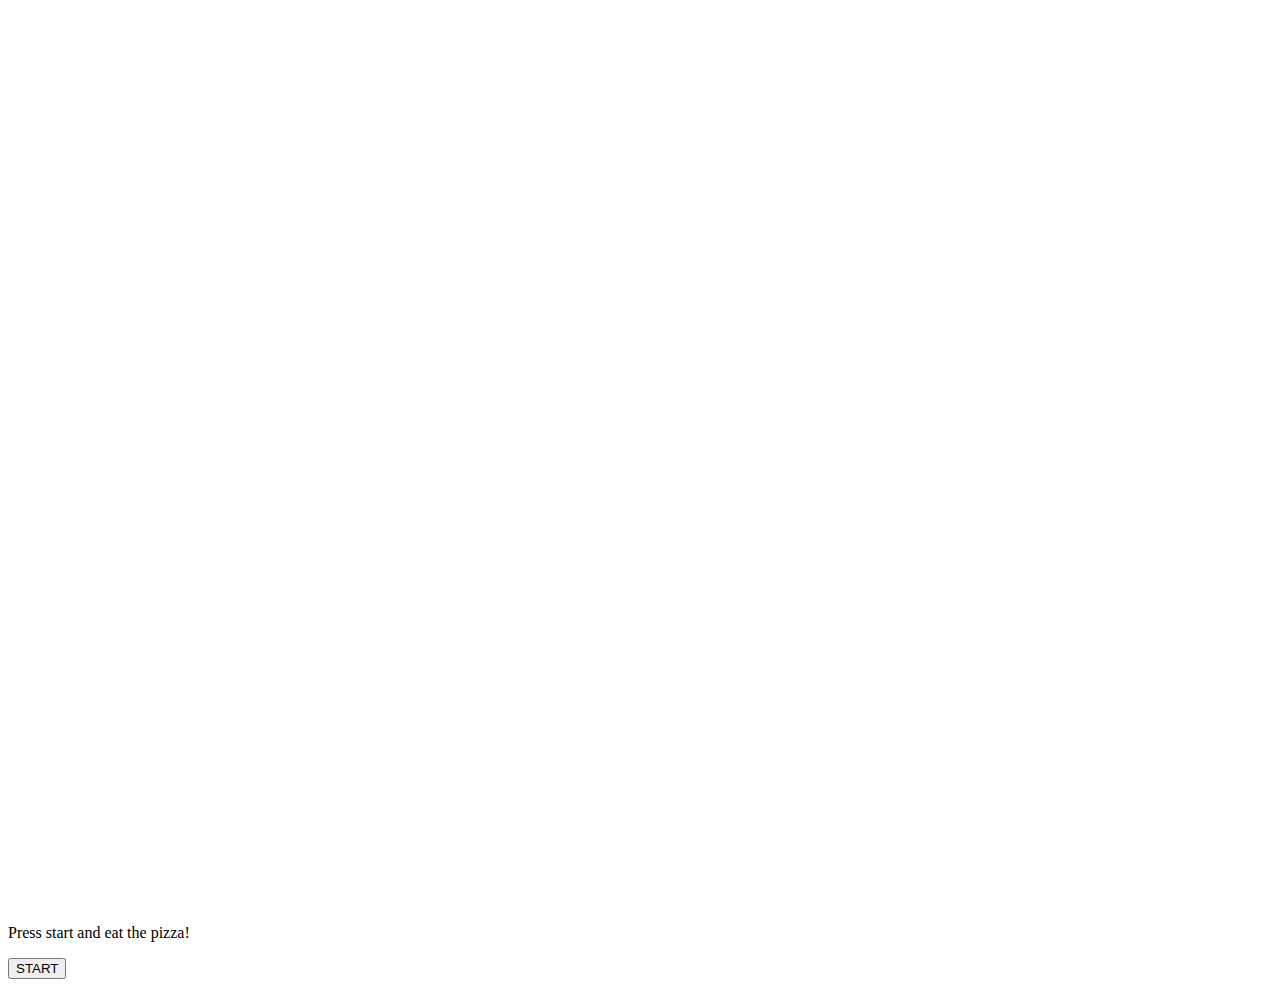
==== motorcycle.html @ 49e68281 "Changed width and height" ====
<html>
<head>
    <meta charset='utf-8'/>
    <link rel="stylesheet" href="css/style.css">

</head>
<body>
<div class='game'>
    <div id='home'>
        <canvas id='mycanvas' width='1200' height='900'></canvas>
    </div>
    <p>Press start and eat the pizza!</p>
    <button id='btn'>START</button>
</div>

<script src="motorcycle/vars.js"></script>
<script src="motorcycle/runner.js"></script>
<script src="motorcycle/app.js"></script>
</body>

</html>
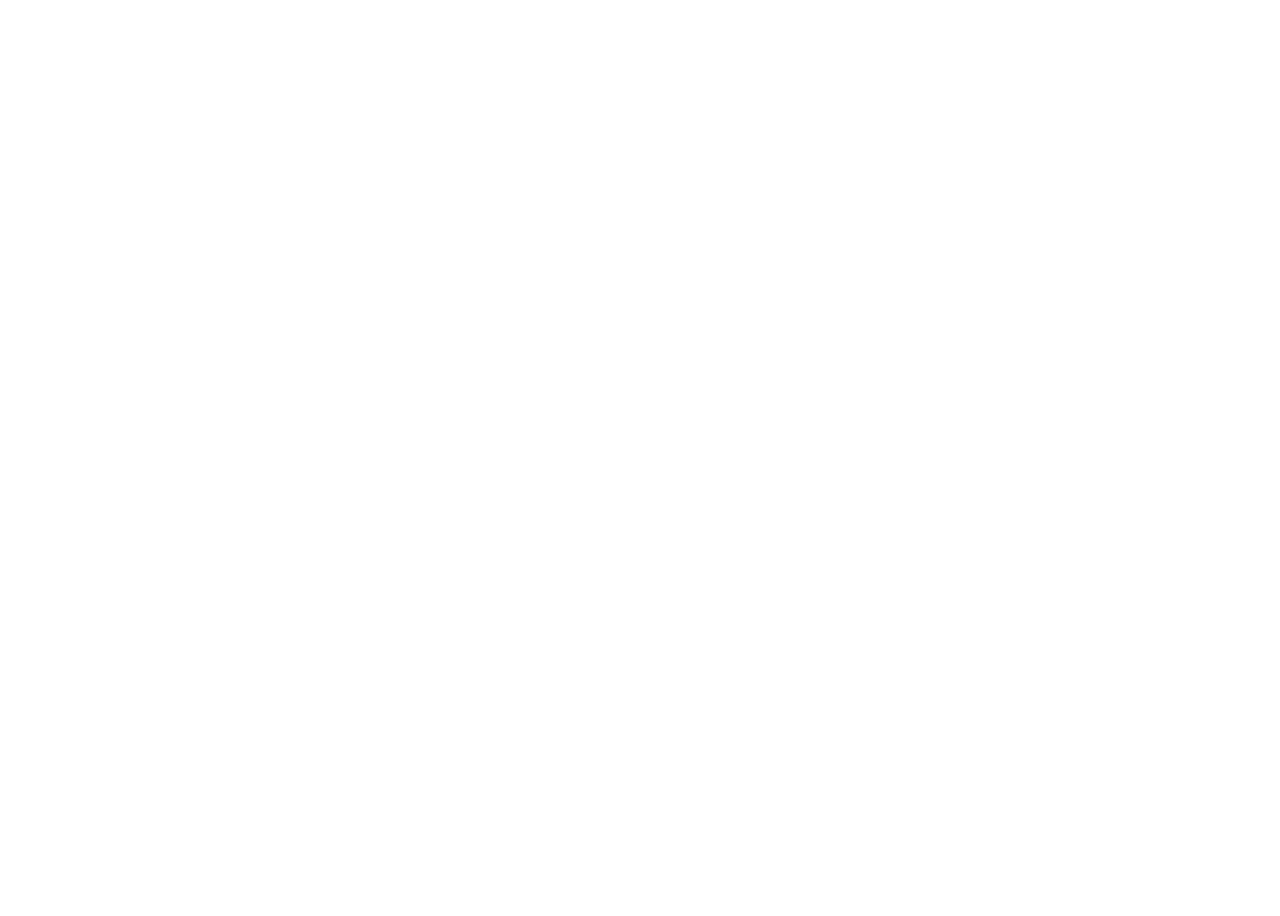
==== commit e4c5e72d: "Minor changes" ====
--- a/motorcycle.html
+++ b/motorcycle.html
@@ -5,13 +5,7 @@
 
 </head>
 <body>
-<div class='game'>
-    <div id='home'>
-        <canvas id='mycanvas' width='1200' height='900'></canvas>
-    </div>
-    <p>Press start and eat the pizza!</p>
-    <button id='btn'>START</button>
-</div>
+<canvas id='mycanvas' width='1200' height='900'></canvas>
 
 <script src="motorcycle/vars.js"></script>
 <script src="motorcycle/runner.js"></script>
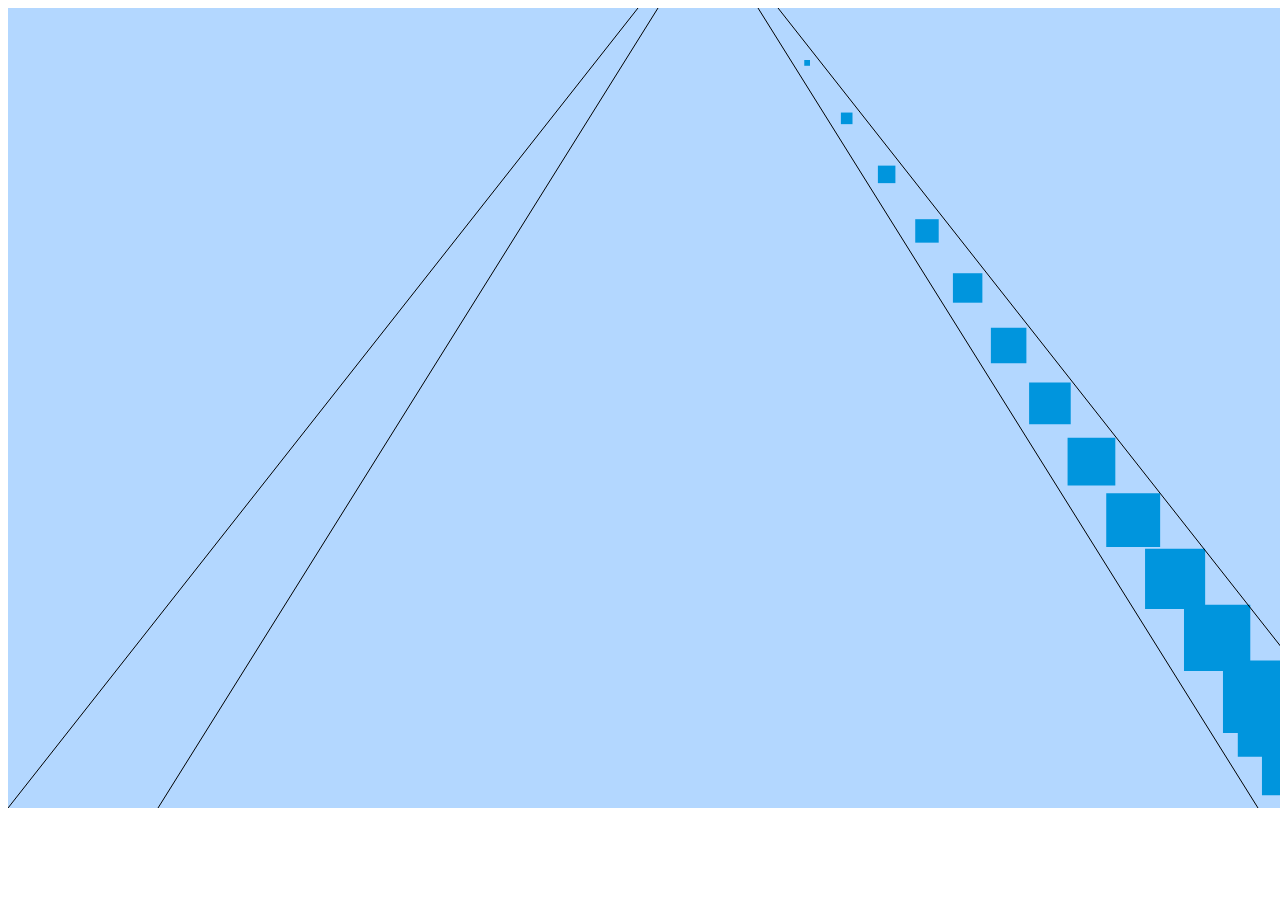
==== commit 538c1788: "update" ====
--- a/motorcycle.html
+++ b/motorcycle.html
@@ -5,11 +5,12 @@
 
 </head>
 <body>
-<canvas id='mycanvas' width='1200' height='900'></canvas>
-
+<center><canvas id='mycanvas' width='1400' height='800'></canvas></center>
+<style>
+    canvas { background: #b3d7ff; }
+</style>
 <script src="motorcycle/vars.js"></script>
 <script src="motorcycle/runner.js"></script>
-<script src="motorcycle/app.js"></script>
 </body>
 
 </html>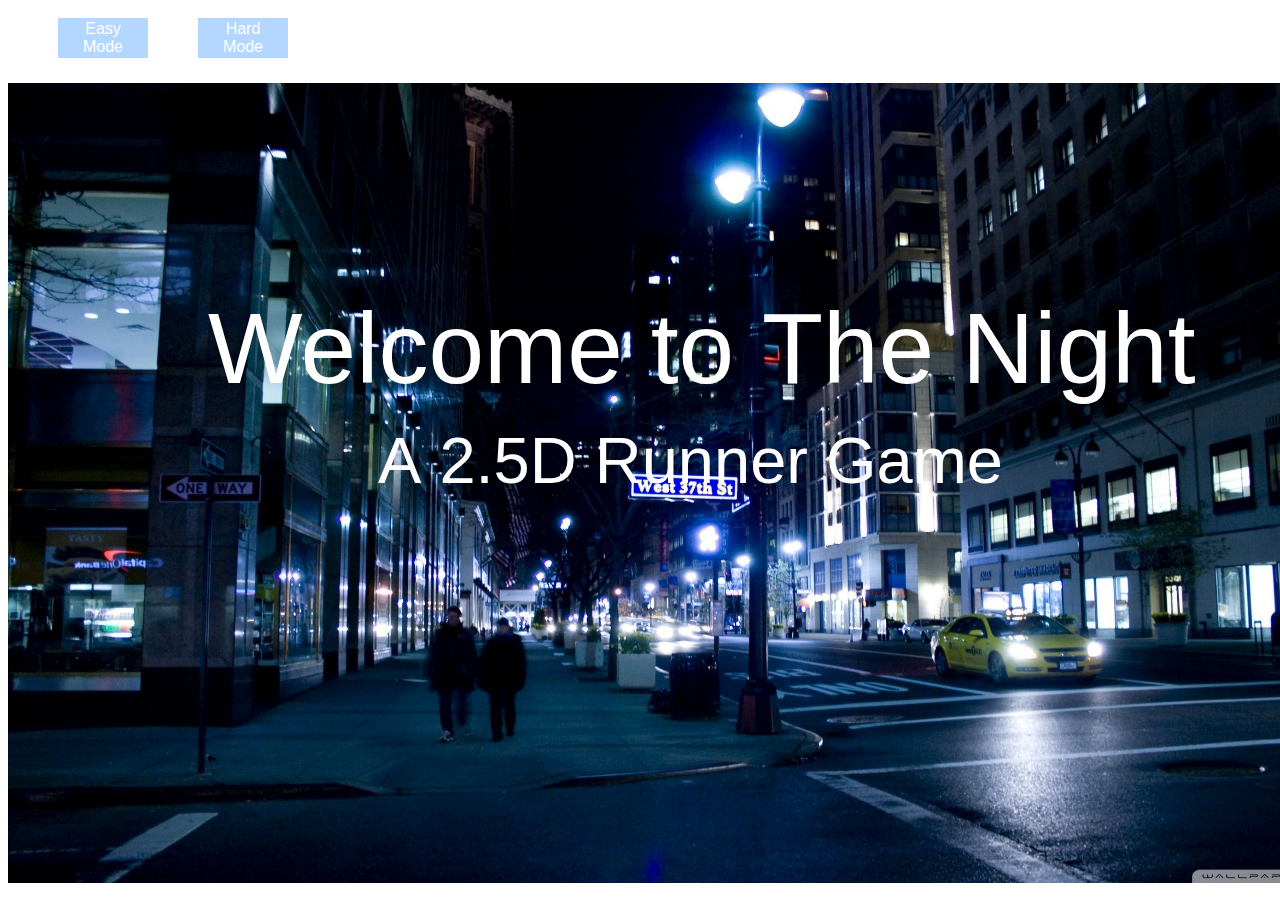
==== commit fc6e5bb1: "Added images and title screen" ====
--- a/motorcycle.html
+++ b/motorcycle.html
@@ -2,13 +2,22 @@
 <head>
     <meta charset='utf-8'/>
     <link rel="stylesheet" href="css/style.css">
-
 </head>
 <body>
-<center><canvas id='mycanvas' width='1400' height='800'></canvas></center>
+
+<button type="button" onclick="easySettings()" id="ezybtn">Easy Mode</button>
+<button type="button" onclick="hardSettings()" id="hrdbtn">Hard Mode</button>
+
+<center>
+    <canvas id='mycanvas' width='1400' height='800'></canvas>
+</center>
+
 <style>
-    canvas { background: #b3d7ff; }
+    canvas {
+        background: #000000;
+    }
 </style>
+
 <script src="motorcycle/vars.js"></script>
 <script src="motorcycle/runner.js"></script>
 </body>
--- a/css/style.css
+++ b/css/style.css
@@ -0,0 +1,18 @@
+button {
+    background-color: #b3d7ff;
+    color: white;
+    border: gainsboro;
+    bottom: 20px;
+    height: 40px;
+    font-size: 12pt;
+    float: left;
+    width: 90px;
+    margin: 10px 0 25px 50px;
+}
+button:hover {
+    background-color: #a1c1e5;
+}
+
+button:disabled {
+    background-color: grey;
+}